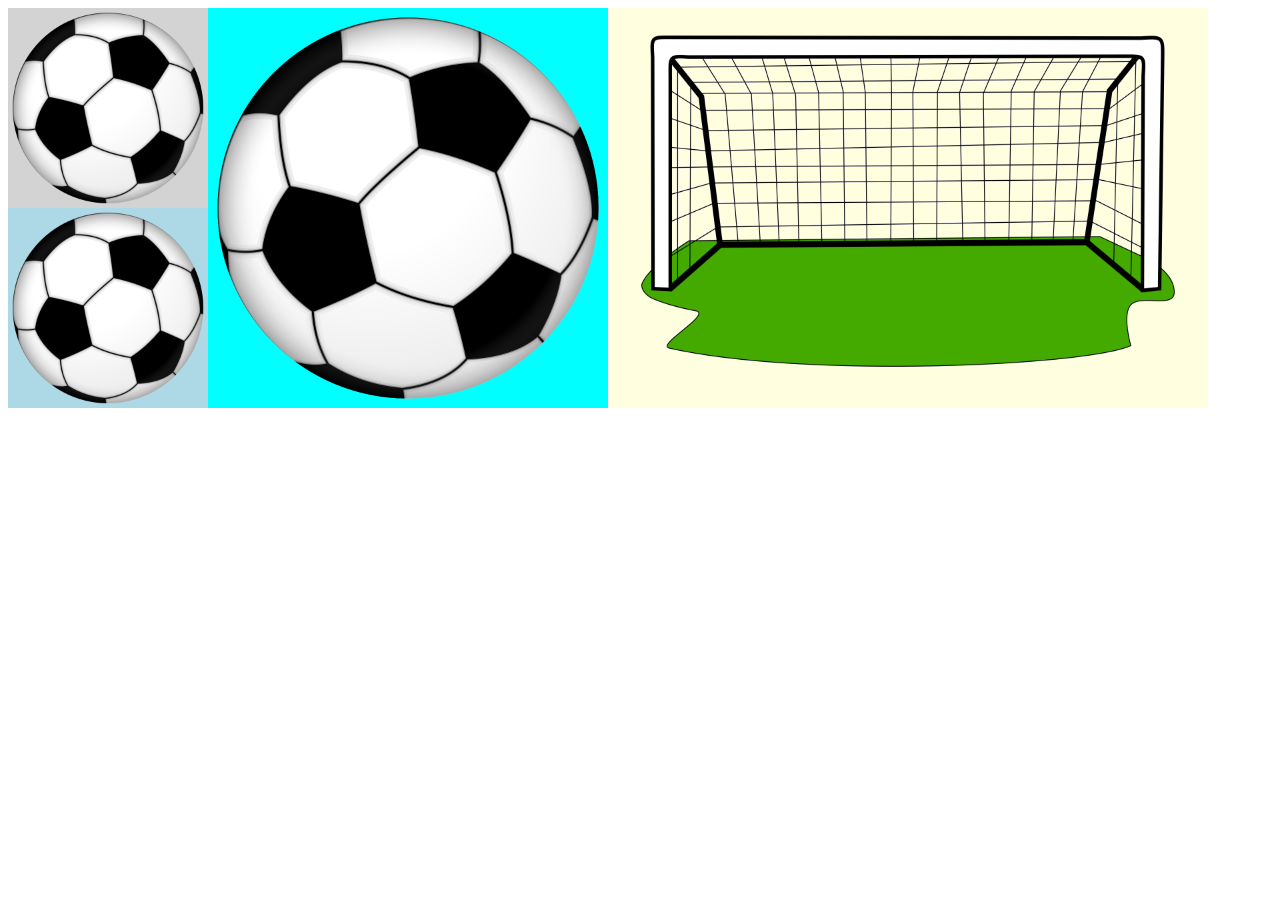
==== ejemploscss/40_float/index.html @ ee1512e0 "Relative" ====
<!DOCTYPE html>
<html lang="en">
<head>
 <title>Ejemplo CSS</title>
 <meta charset="utf-8">
 <link rel="stylesheet" href="css.css">
</head>
<body>
    <div class="marcoPelotas">
        <div class="pelotaGrande">
        </div>
        <div class="pelotaPeque">
        </div>
        <div class="pelotaPeque2">
        </div>    
    </div>
    <div class="porteGrande">
    </div>
</body>
</html>
---- ejemploscss/40_float/css.css ----
.marcoPelotas{
    background:lightyellow;
    width: 600px;
    float:left
}

.pelotaPeque{
    background:lightgray;
    background-image: url(ball.png);
    background-size: 200px 200px;
    width: 200px;
    height: 200px;
    float:right;
}

.pelotaPeque2{
    background:lightblue;
    background-image: url(ball.png);
    background-size: 200px 200px;
    width: 200px;
    height: 200px;
    float:right;
}


.pelotaGrande{
    background-color:aqua;
    background-image: url(ball.png);
    width: 400px;
    height: 400px;
    background-size: 400px 400px;
    float:right;
}

.porteGrande{
    background:lightyellow;
    background-image: url(goal.png);
    background-size: 600px 400px;
    width: 600px;
    height: 400px;
    float:left;
}
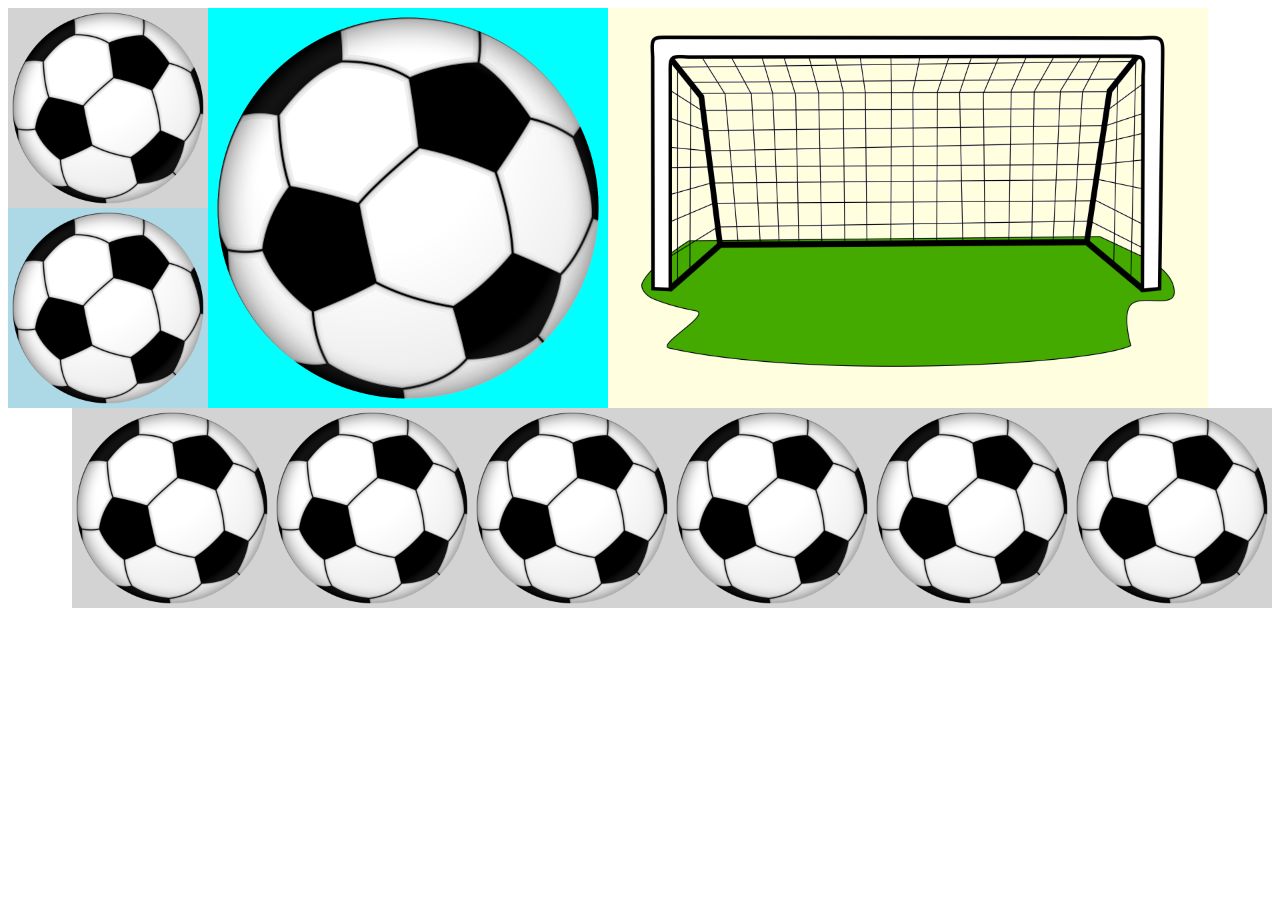
==== commit b8942426: "float" ====
--- a/ejemploscss/40_float/index.html
+++ b/ejemploscss/40_float/index.html
@@ -16,5 +16,19 @@
     </div>
     <div class="porteGrande">
     </div>
+    <div class="Pelotas">
+        <div class="pelotaPeque">
+        </div>
+        <div class="pelotaPeque">
+        </div>
+        <div class="pelotaPeque">
+        </div> 
+        <div class="pelotaPeque">
+        </div>
+        <div class="pelotaPeque">
+        </div>
+        <div class="pelotaPeque">
+        </div>    
+    </div>
 </body>
 </html>